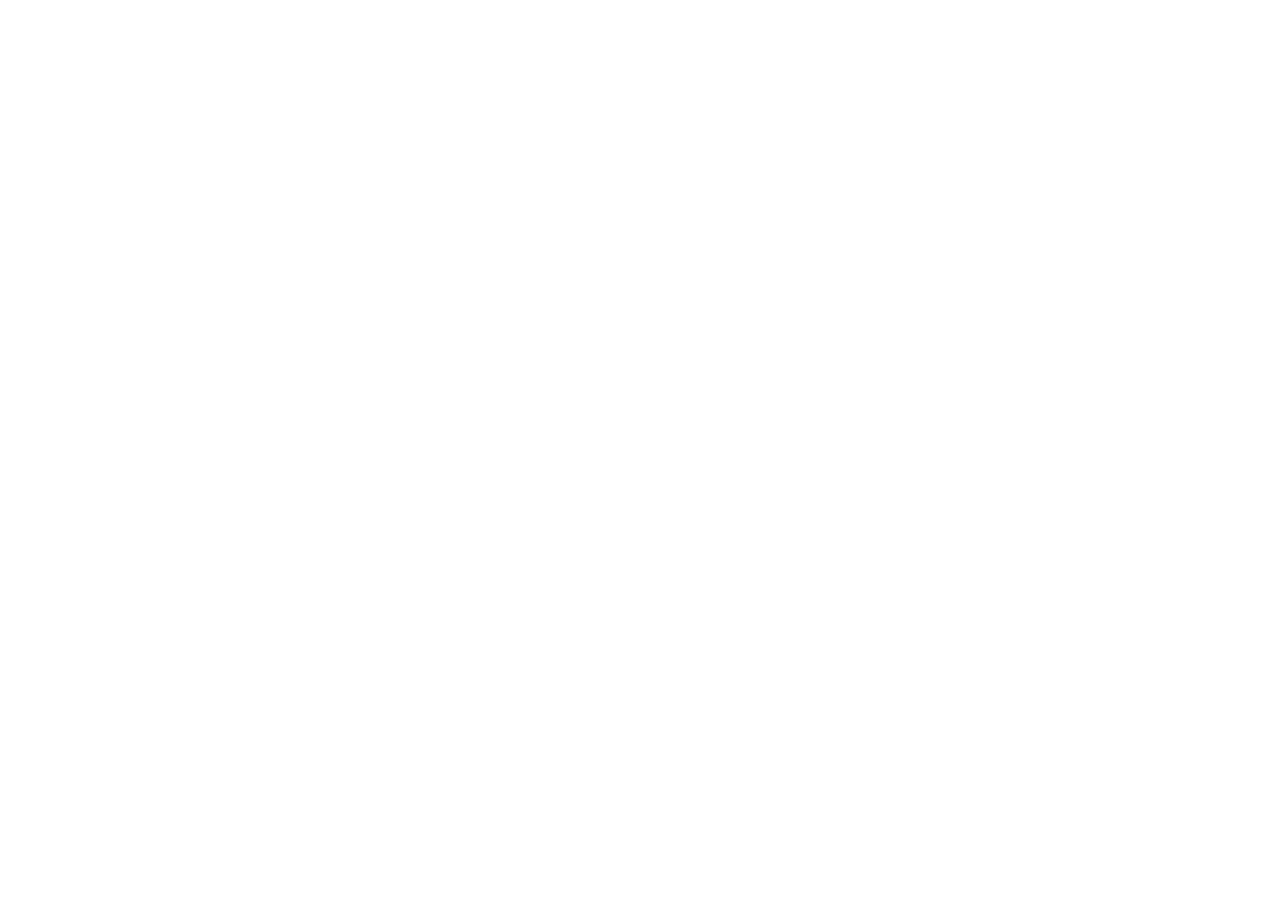
==== cssMemeSlider/index.html @ ecbe7c4e "init: start cssMemeSlider-task (Fri, Sep 15, 2023 2:24:54 PM)" ====
<!DOCTYPE html>
<html lang="en">
<head>
    <meta charset="UTF-8">
    <meta name="viewport" content="width=device-width, initial-scale=1.0">
    <link rel="stylesheet" href="index.css">
    <title>Document</title>
</head>
<body>
    
</body>
</html>
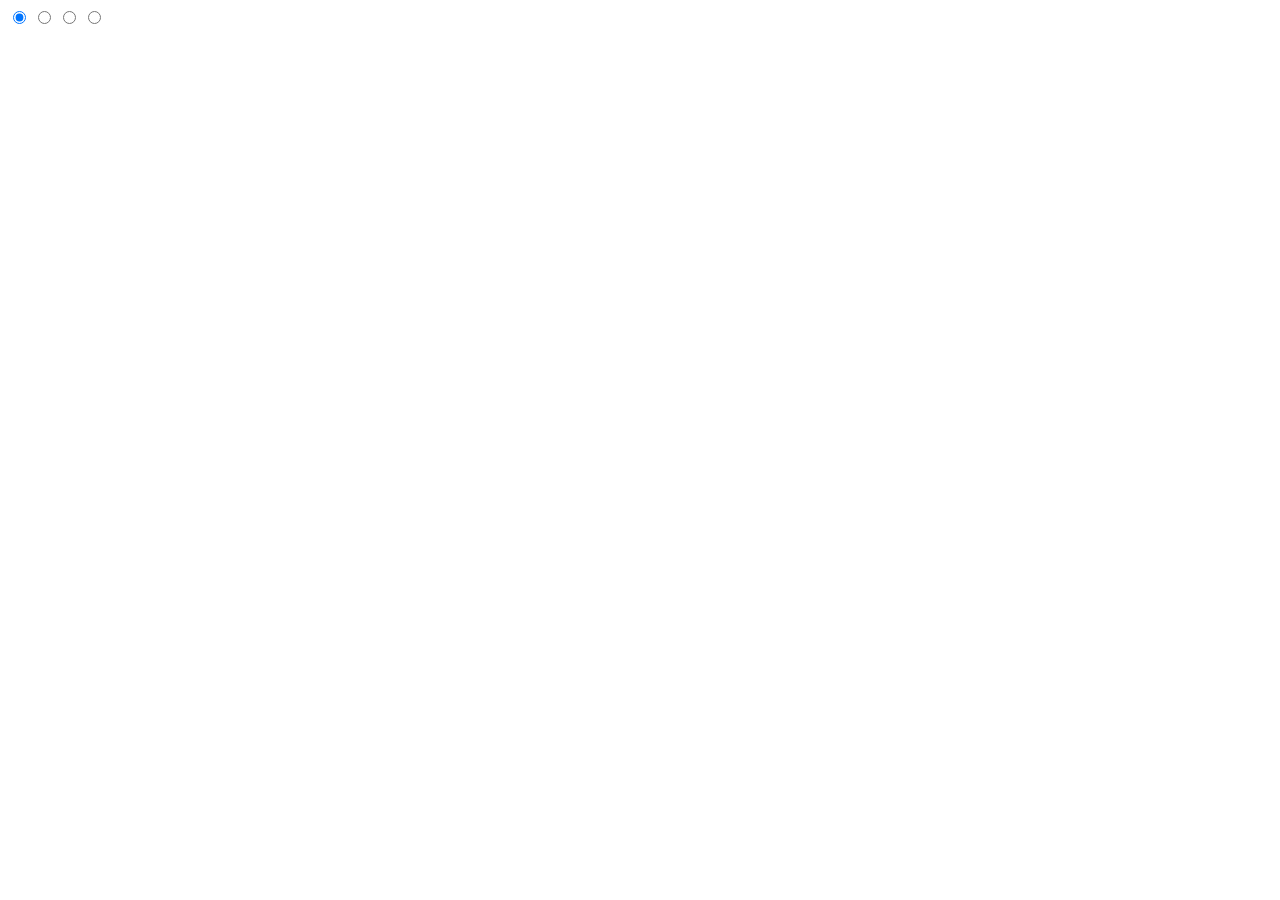
==== commit 38dc08a6: "init: change files, restore folder(Fri, Sep 15, 2023 9:44:20 PM)" ====
--- a/cssMemeSlider/index.html
+++ b/cssMemeSlider/index.html
@@ -7,6 +7,23 @@
     <title>Document</title>
 </head>
 <body>
-    
+    <div class="container">
+        <div class="inside">
+            
+            <div class="slider">
+                <input type="radio" name='button' id='btn1' checked>
+                <input type="radio" name='button' id='btn2'>
+                <input type="radio" name='button' id='btn3'>
+                <input type="radio" name='button' id='btn4'>
+            </div>
+            <div class="text-box">
+                <span class="slide1"></span>
+                <span class="slide2"></span>
+                <span class="slide3"></span>
+                <span class="slide4"></span>
+
+            </div>
+        </div>
+    </div>
 </body>
 </html>--- a/cssMemeSlider/index.css
+++ b/cssMemeSlider/index.css
@@ -0,0 +1,3 @@
+.containter {
+    
+}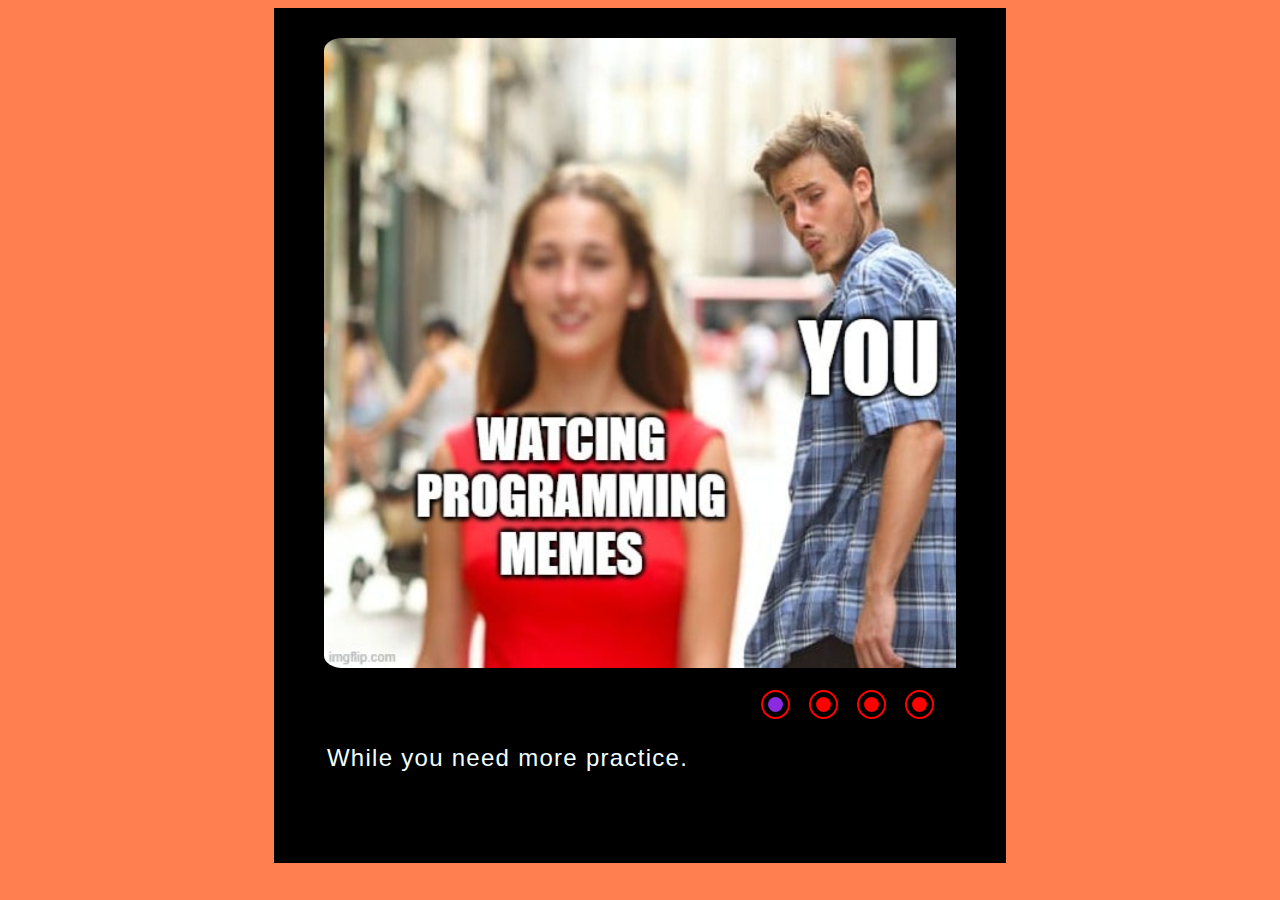
==== commit bb35ff66: "feat: add css styles and assets(Sun, Sep 17, 2023 1:21:45 AM)" ====
--- a/cssMemeSlider/index.html
+++ b/cssMemeSlider/index.html
@@ -9,20 +9,32 @@
 <body>
     <div class="container">
         <div class="inside">
-            
-            <div class="slider">
-                <input type="radio" name='button' id='btn1' checked>
-                <input type="radio" name='button' id='btn2'>
-                <input type="radio" name='button' id='btn3'>
-                <input type="radio" name='button' id='btn4'>
+            <div class="slider-buttons">
+                <input type="radio" class="custom-radio" name='button' id='btn1' checked>
+                <label class='label' for='btn1'></label>
+                <input type="radio" class="custom-radio" name='button' id='btn2'>     
+                <label class='label'for='btn2'></label>
+                <input type="radio" class="custom-radio" name='button' id='btn3'>
+                <label class='label'for='btn3'></label>
+                <input type="radio" class="custom-radio" name='button' id='btn4'>
+                <label class='label'for='btn4'></label>
             </div>
             <div class="text-box">
-                <span class="slide1"></span>
-                <span class="slide2"></span>
-                <span class="slide3"></span>
-                <span class="slide4"></span>
-
+                <div class="slider-phrases">
+                    <span class="phrase one">While you need more practice.</span>
+                    <span class="phrase two">When you learn theory from any examples around you.</span>
+                    <span class="phrase three">Me last night before deadline.</span>
+                    <span class="phrase four">When you finally figure out where the bug is.</span>
+                </div>
             </div>
+            <div class="mem-box">
+                <div class="slider-mems">
+                    <img class="image first" src="assets/Intro.jpg" alt="">
+                    <img class="image second" src="assets/slide2.jpg" alt="">
+                    <img class="image third" src="assets/Slide3.jpg" alt="">
+                    <img class="image fourth" src="assets/slide4.jpg" alt="">
+                </div>
+            </div> 
         </div>
     </div>
 </body>
--- a/cssMemeSlider/index.css
+++ b/cssMemeSlider/index.css
@@ -1,3 +1,129 @@
-.containter {
-    
-}+body {
+background-color:coral;
+}
+
+.container {
+    display: flex;
+    flex-wrap: wrap;
+    justify-content: center;
+    max-width: 100%;
+}
+
+.inside {
+    display: flex;
+    flex-direction: column;
+    max-width: 50%;
+    align-self: center;
+    padding: 30px 50px 60px 50px;
+    background-color: black;
+}
+
+
+
+.slider-mems {
+    display: flex;
+    align-self: center;
+    width: 100vh; 
+    height: 50%;
+    overflow: hidden; 
+}
+
+
+.image {
+    min-width: 100%;
+    width: 80vh;
+    height: 70vh;
+    border-radius: 2%;
+    background-size: cover; 
+    background-position: center; 
+    background-repeat: no-repeat;
+}
+
+.slider-buttons {
+    display: flex;
+    align-self: flex-end;
+    order: 2;
+    max-width: 40%;
+    margin: 2%;
+}
+
+input {
+    display: none;
+}
+
+.label {
+    display: block;
+    padding: 0.3rem;
+    margin: 0.7rem;
+    width: 1rem;
+    height: 1rem;
+    cursor: pointer;
+    border-radius: 50%;
+    background-clip: content-box;
+    background-color: red;
+    outline: 0.125rem solid red;
+    transition: all 0.2s linear;
+}
+
+.label:hover {
+    outline-color: white;
+    background-color:blueviolet;
+}
+
+.label:active {
+    background-color: blueviolet;
+}
+
+input:checked + .label {
+    background-color: blueviolet;
+}
+
+.mem-box {
+    overflow: hidden;
+    order: 1;
+    width: 100%;
+    }
+
+.text-box {
+    overflow: hidden;
+    order: 3;
+}
+
+.slider-phrases {
+    display: flex;
+    transition: transform 0.3s linear;
+}
+
+.phrase {
+    color:azure;
+    font-size: 1.5rem;
+    letter-spacing: 0.08rem;
+    font-family: Roboto, sans-serif;
+    padding: 0.18rem;
+    min-width: 100%;
+}
+
+.slider-buttons:has(#btn1:checked) ~ .text-box .slider-phrases {
+    transform: translateX(0);
+}
+.slider-buttons:has(#btn2:checked) ~ .text-box .slider-phrases {
+    transform: translateX(calc(-100% - 0.2rem));
+}
+.slider-buttons:has(#btn3:checked) ~ .text-box .slider-phrases {
+    transform: translateX(calc(-200% - 0.3rem));
+}
+.slider-buttons:has(#btn4:checked) ~ .text-box .slider-phrases {
+    transform: translateX(calc(-300% - 0.3rem));
+}
+.slider-buttons:has(#btn1:checked) ~ .mem-box .slider-mems .first {
+    transform: translateX(0%);
+}
+.slider-buttons:has(#btn2:checked) ~ .mem-box .slider-mems .second {
+    transform: translateX(-100%);
+}
+.slider-buttons:has(#btn3:checked) ~ .mem-box .slider-mems .third {
+    transform: translateX(-200%);
+}
+.slider-buttons:has(#btn4:checked) ~ .mem-box .slider-mems .fourth{
+    transform: translateX(-300%);
+}
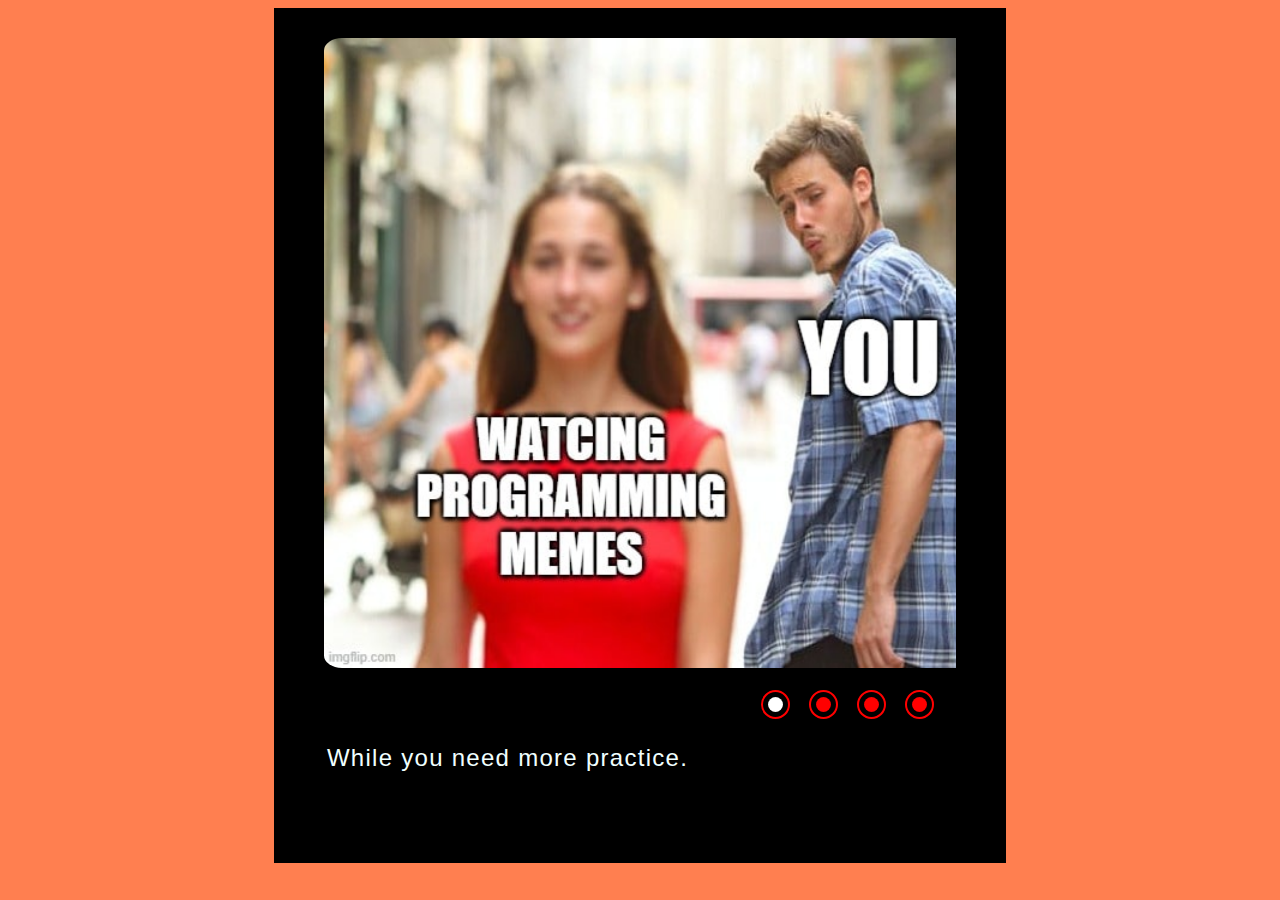
==== commit eac277a5: "feat: add adaptation for mobile screens(Sun, Sep 17, 2023 11:01:29 AM)" ====
--- a/cssMemeSlider/index.html
+++ b/cssMemeSlider/index.html
@@ -29,10 +29,10 @@
             </div>
             <div class="mem-box">
                 <div class="slider-mems">
-                    <img class="image first" src="assets/Intro.jpg" alt="">
-                    <img class="image second" src="assets/slide2.jpg" alt="">
-                    <img class="image third" src="assets/Slide3.jpg" alt="">
-                    <img class="image fourth" src="assets/slide4.jpg" alt="">
+                    <img class="image first" src="assets/Intro.jpg" alt="image">
+                    <img class="image second" src="assets/slide2.jpg" alt="image">
+                    <img class="image third" src="assets/Slide3.jpg" alt="image">
+                    <img class="image fourth" src="assets/slide4.jpg" alt="image">
                 </div>
             </div> 
         </div>
--- a/cssMemeSlider/index.css
+++ b/cssMemeSlider/index.css
@@ -19,14 +19,14 @@
 }
 
 
-
 .slider-mems {
     display: flex;
     align-self: center;
     width: 100vh; 
     height: 50%;
-    overflow: hidden; 
-}
+    overflow: hidden;
+    transition: transform 0.3s linear;
+} 
 
 
 .image {
@@ -75,7 +75,7 @@
 }
 
 input:checked + .label {
-    background-color: blueviolet;
+    background-color: white;
 }
 
 .mem-box {
@@ -103,11 +103,27 @@
     min-width: 100%;
 }
 
+
+
+.slider-buttons:has(#btn1:checked) ~ .mem-box .slider-mems .first{
+    transform: translateX(0%);
+}
+.slider-buttons:has(#btn2:checked) ~ .mem-box .slider-mems .second{
+    transform: translateX(-100%);
+}
+.slider-buttons:has(#btn3:checked) ~ .mem-box .slider-mems .third{
+    transform: translateX(-200%);
+}
+.slider-buttons:has(#btn4:checked) ~ .mem-box .slider-mems .fourth{
+    transform: translateX(-300%);
+} 
+
+
 .slider-buttons:has(#btn1:checked) ~ .text-box .slider-phrases {
     transform: translateX(0);
 }
 .slider-buttons:has(#btn2:checked) ~ .text-box .slider-phrases {
-    transform: translateX(calc(-100% - 0.2rem));
+    transform: translateX(calc(-100%));
 }
 .slider-buttons:has(#btn3:checked) ~ .text-box .slider-phrases {
     transform: translateX(calc(-200% - 0.3rem));
@@ -115,15 +131,41 @@
 .slider-buttons:has(#btn4:checked) ~ .text-box .slider-phrases {
     transform: translateX(calc(-300% - 0.3rem));
 }
-.slider-buttons:has(#btn1:checked) ~ .mem-box .slider-mems .first {
-    transform: translateX(0%);
-}
-.slider-buttons:has(#btn2:checked) ~ .mem-box .slider-mems .second {
-    transform: translateX(-100%);
-}
-.slider-buttons:has(#btn3:checked) ~ .mem-box .slider-mems .third {
-    transform: translateX(-200%);
-}
-.slider-buttons:has(#btn4:checked) ~ .mem-box .slider-mems .fourth{
-    transform: translateX(-300%);
-}
+
+
+@media screen and (max-width: 640px) {
+    .slider-mems {
+        width: 100%; 
+        height: auto; 
+    }
+
+    .image {
+        width: 100%; 
+        height: auto; 
+    }
+
+    .slider-buttons {
+        order: 2; 
+        max-width: 100%;
+        display: flex; 
+        justify-content: center; 
+        align-self: center;
+        padding: 0.7rem;
+    }
+
+    .label {
+        width: 0.6rem; 
+        height: 0.6rem; 
+        margin: 0 0.5rem; 
+        padding: 0.3rem;
+    }
+
+    .text-box {
+        order: 3; 
+    }
+
+    .phrase {
+        font-size: 1rem;
+    }
+
+}